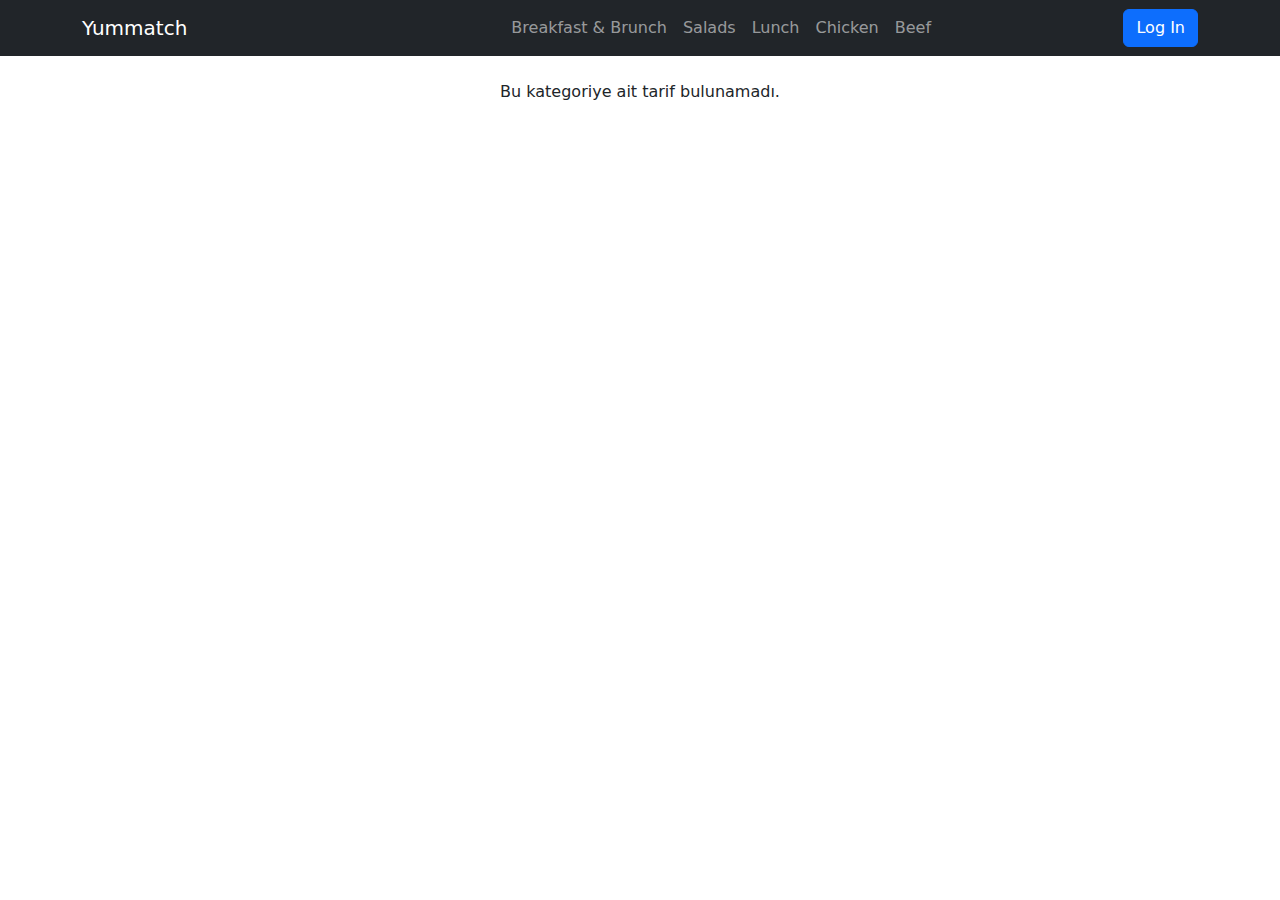
==== category.html @ ef692755 "Yummatch" ====
<!DOCTYPE html>
<html lang="tr">
<head>
    <meta charset="UTF-8">
    <meta name="viewport" content="width=device-width, initial-scale=1.0">
    <title>Kategori Tarifleri</title>
    <link rel="stylesheet" href="style.css">
    <link href="https://cdn.jsdelivr.net/npm/bootstrap@5.3.0/dist/css/bootstrap.min.css" rel="stylesheet">
</head>
<body>

<!-- Navbar -->
<nav class="navbar navbar-expand-lg navbar-dark bg-dark">
  <div class="container d-flex justify-content-between">
    <a class="navbar-brand" href="index.html">Yummatch</a>
    <button class="navbar-toggler" type="button" data-bs-toggle="collapse" data-bs-target="#navbarNav">
      <span class="navbar-toggler-icon"></span>
    </button>
    <div class="collapse navbar-collapse" id="navbarNav">
      <ul class="navbar-nav">
       <li class="nav-item"><a class="nav-link" href="category.html?category=Breakfast">Breakfast & Brunch</a></li>
       <li class="nav-item"><a class="nav-link" href="category.html?category=Salads">Salads</a></li>
       <li class="nav-item"><a class="nav-link" href="category.html?category=Lunch">Lunch</a></li>
       <li class="nav-item"><a class="nav-link" href="category.html?category=Chicken">Chicken</a></li>
       <li class="nav-item"><a class="nav-link" href="category.html?category=Beef">Beef</a></li>
      </ul>
    </div>
     <a href="login.html" class="btn btn-primary">Log In</a>
  </div>
</nav>

<div class="container mt-4">
    <h1 class="text-center" id="category-title"></h1>
    <div class="row" id="recipe-list"></div>
</div>

<!-- Modal -->
<div class="modal fade" id="recipeModal" tabindex="-1" aria-labelledby="recipeModalLabel" aria-hidden="true">
  <div class="modal-dialog">
    <div class="modal-content">
      <div class="modal-header">
        <h5 class="modal-title" id="recipeTitle"></h5>
        <button type="button" class="btn-close" data-bs-dismiss="modal" aria-label="Close"></button>
      </div>
      <div class="modal-body">
        <img id="recipeImage" class="img-fluid mb-2" src="" alt="">
        <p><strong>Time:</strong> <span id="recipeTime"></span></p>
        <h5>Ingredients:</h5>
        <ul id="recipeIngredients"></ul>
        <h5>Directions:</h5>
        <ol id="recipeDirections"></ol>
      </div>
    </div>
  </div>
</div>

<script src="https://cdn.jsdelivr.net/npm/bootstrap@5.3.0/dist/js/bootstrap.bundle.min.js"></script>
<script src="category.js"></script>
</body>
</html>
---- style.css ----
.collapse{
    margin-left: 300px;
}
.custom-card {
    margin: 10px; /* Kartlar arasına boşluk ekler */
    min-height: 400px; /* Kartın minimum yüksekliği */
    display: flex;
    flex-direction: column;
    justify-content: space-between;
}
.custom-card img {
    
    object-fit: cover; /* Resmi kırpmadan orantılı küçültür */
}
.custom-card .card-body {
    flex-grow: 1;
    display: flex;
    flex-direction: column;
    justify-content: space-between;
}
/* Modal içeriğini daha dar yapmak */
.modal-content {
    margin: 15px;
    padding: 20px;
}

/* Görseli ortalamak */
#recipeImage {
    display: block;
    margin: auto;
    max-width: 100%;
    height: auto;
    border-radius: 10px;
}

/* Listeyi düzenleme */
#recipeIngredients, #recipeDirections {
    padding-left: 0; /* Varsayılan boşluğu kaldır */
}

#recipeIngredients li, #recipeDirections li {
    list-style-type: none; /* Madde işaretlerini kaldır */
    padding: 5px 0; /* Daha okunaklı hale getirmek için boşluk ekleyelim */
    border-bottom: 1px solid #ddd; /* Hafif bir alt çizgi */
}

#recipeIngredients li:last-child, #recipeDirections li:last-child {
    border-bottom: none; /* Son öğede çizgiyi kaldır */
}

/* Modal başlığı için ekstra boşluk */
.modal-header {
    text-align: center;
    border-bottom: 2px solid #ddd;
}
.login-container {
          margin-top: 100px;
            
          
            background: white;
            border-radius: 10px;
            box-shadow: 0 4px 8px rgba(0, 0, 0, 0.2);
            overflow: hidden;
        }
        .image-section {
         
            background: url('/login-mobile.webp') center/cover;
            
        }
        .form-section {
          
          
            padding: 80px;
        }
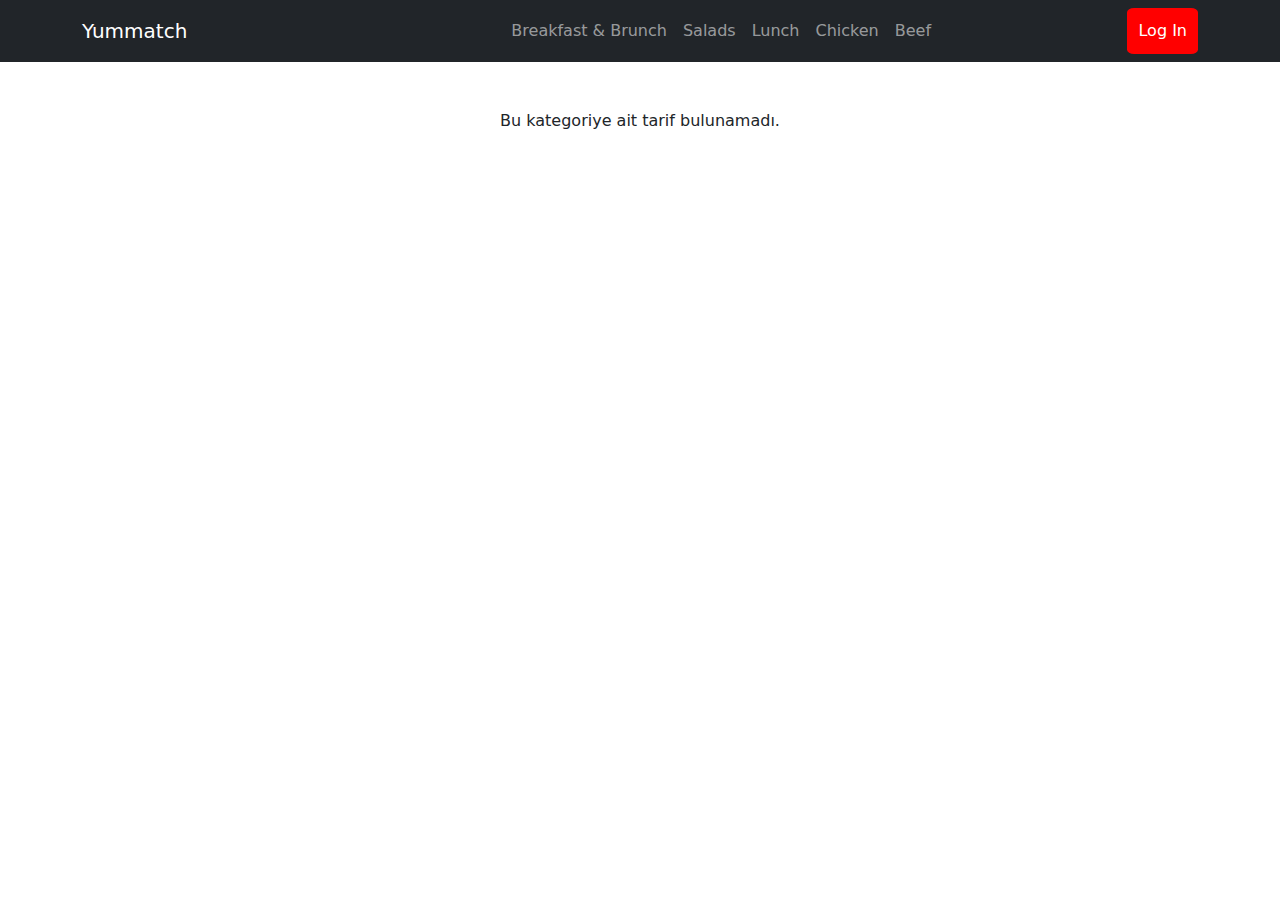
==== commit c86b9c48: "category.html" ====
--- a/category.html
+++ b/category.html
@@ -25,7 +25,7 @@
        <li class="nav-item"><a class="nav-link" href="category.html?category=Beef">Beef</a></li>
       </ul>
     </div>
-     <a href="login.html" class="btn btn-primary">Log In</a>
+     <a href="login.html" class="btn btn-red">Log In</a>
   </div>
 </nav>
 
--- a/style.css
+++ b/style.css
@@ -1,3 +1,114 @@
+.logo-box {
+            width: 100%;
+            max-width: 400px;
+            height: 200px;
+           
+            display: flex;
+            align-items: center;
+            justify-content: center;
+            border: 1px solid var(--border-color);
+            border-radius: var(--radius);
+            margin-top: 20px;
+            color: #aaa;
+            font-size: 14px;
+            box-shadow: var(--box-shadow);
+        }
+
+
+
+.input-group {
+    display: flex;
+    flex-direction: column;
+    width: 100%;
+    max-width: 300px; 
+}
+
+.input-group input {
+    width: 100%;
+    padding: 10px;
+    margin: 5px 0;
+    border: 1px solid #ccc;
+    
+}
+h1{text-align: center; padding: 15px 0px 0px 0px;}
+.form{
+    align-items: center;
+    display: flex;
+    flex-direction: column;
+}
+
+.login-btn {
+    background-color: red; 
+    color: white;
+    font-weight: bold;
+    border: none;
+    padding: 10px 15px;
+    border-radius: 8px;
+    cursor: pointer;
+    width: 100%;
+    max-width: 300px;
+    
+}
+
+/* Kırmızı buton üzerine gelince değişmesin */
+.login-btn:hover,
+.login-btn:focus {
+    background-color: red !important;
+    color: white !important;
+}
+
+/* Link ve metinleri ortala */
+.forgot-password,
+.create-account,
+.continue-without-account-box {
+    text-align: center;
+    margin-top: 10px;
+    cursor: pointer;
+}
+
+
+.continue-without-account-box {
+    padding: 10px;
+    background-color: #f8f9fa;
+    border-radius: 5px;
+    width: 100%;
+    max-width: 300px;
+    border: 1px solid #ccc;
+}
+.logo-box{
+    width: 100%;
+   
+}
+.logo-box img{width: 400px; height: 150px;}
+a.btn.btn-red{
+    background-color: red;
+    color: white;
+    border-radius: 10%;
+    padding: 10px;
+    
+    text-decoration: none;
+    cursor: pointer;
+}
+/* Butonun genel görünümü */
+.btn.show-recipe-btn {
+    background-color: red; /* Turuncu renk */
+    color: white;
+   
+    border: none;
+    padding: 10px 15px;
+    border-radius: 8px;
+    cursor: pointer;
+}
+/* Üzerine gelince değişiklik olmasını engelle */
+.btn.show-recipe-btn:hover,
+.btn.show-recipe-btn:focus,
+.btn.show-recipe-btn:active {
+    background-color: red !important; /* Rengi değiştirme */
+    color: white !important; /* Yazıyı değiştirme */
+    transform: none !important; /* Butonun boyutunu değiştirme */
+    box-shadow: none !important; /* Gölge efektini kaldır */
+}
+
 .collapse{
     margin-left: 300px;
 }
@@ -71,4 +182,4 @@
           
           
             padding: 80px;
-        }+        }
